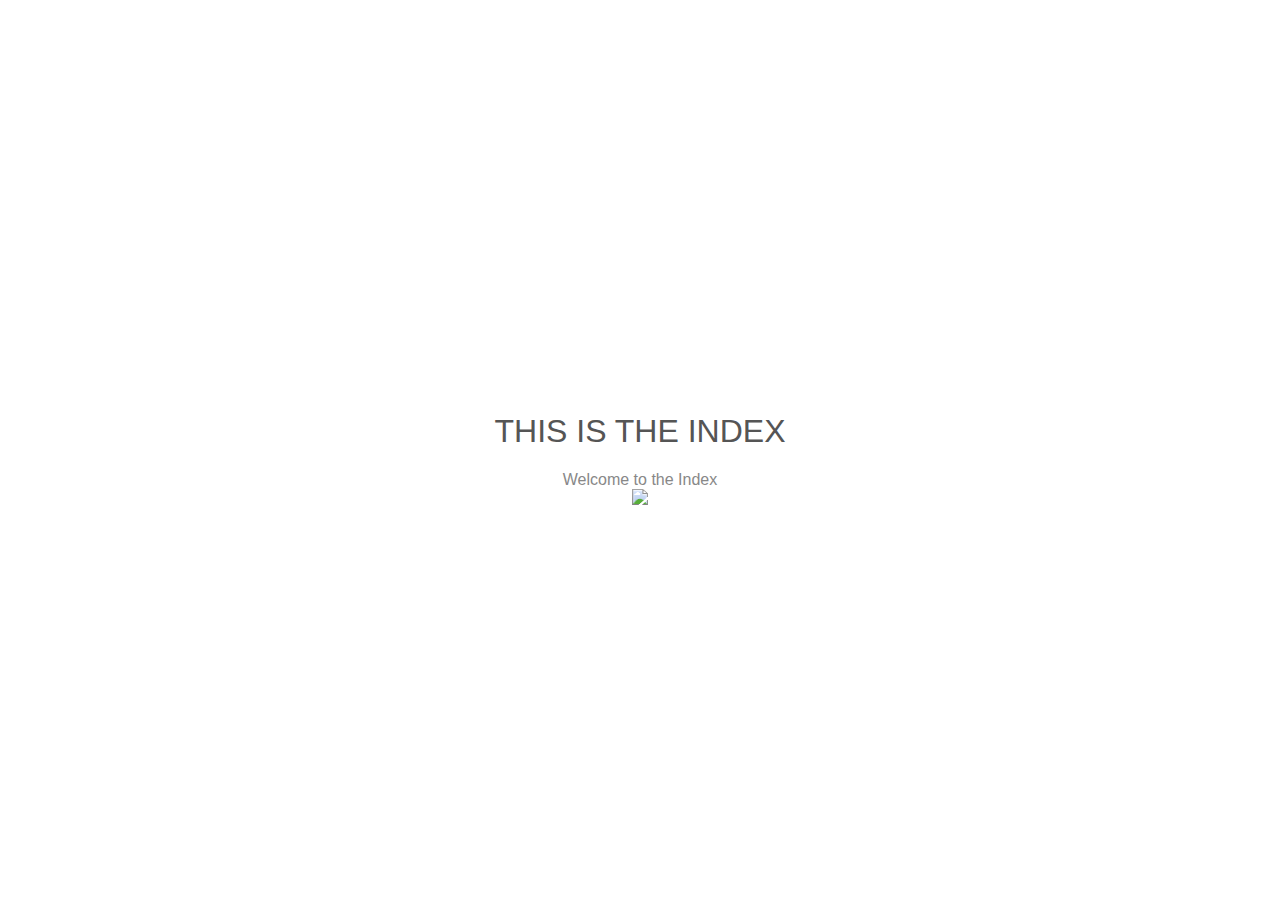
==== Index.html @ 2b30ef71 "Created Index.html . Partally created Response and Request classes in Server module." ====
<!doctype html>
<html lang="en">

<head>
    <meta charset="utf-8">
    <title>Index</title>
    <meta name="viewport" content="width=device-width, initial-scale=1">

    <style>

        {
            line-height: 1.2
        ;
            margin: 0
        ;
        }


        html {

            color: #888;

            display: table;

            font-family: sans-serif;

            height: 100%;

            text-align: center;

            width: 100%;

        }


        body {

            display: table-cell;

            vertical-align: middle;

            margin: 2em auto;

        }


        h1 {

            color: #555;

            font-size: 2em;

            font-weight: 400;

        }


        p {

            margin: 0 auto;

            width: 280px;

        }


        @media only screen and (max-width: 280px) {


            body,
            p {

                width: 95%;

            }


            h1 {

                font-size: 1.5em;

                margin: 0 0 0.3em;

            }


        }

    </style>

</head>


<body>

<h1>
    THIS IS
    THE INDEX </h1>

<p>Welcome to the Index </p>
<img src="https://www.gamereactor.se/media/forum/se/14567594_73.jpg">

</body>


</html>
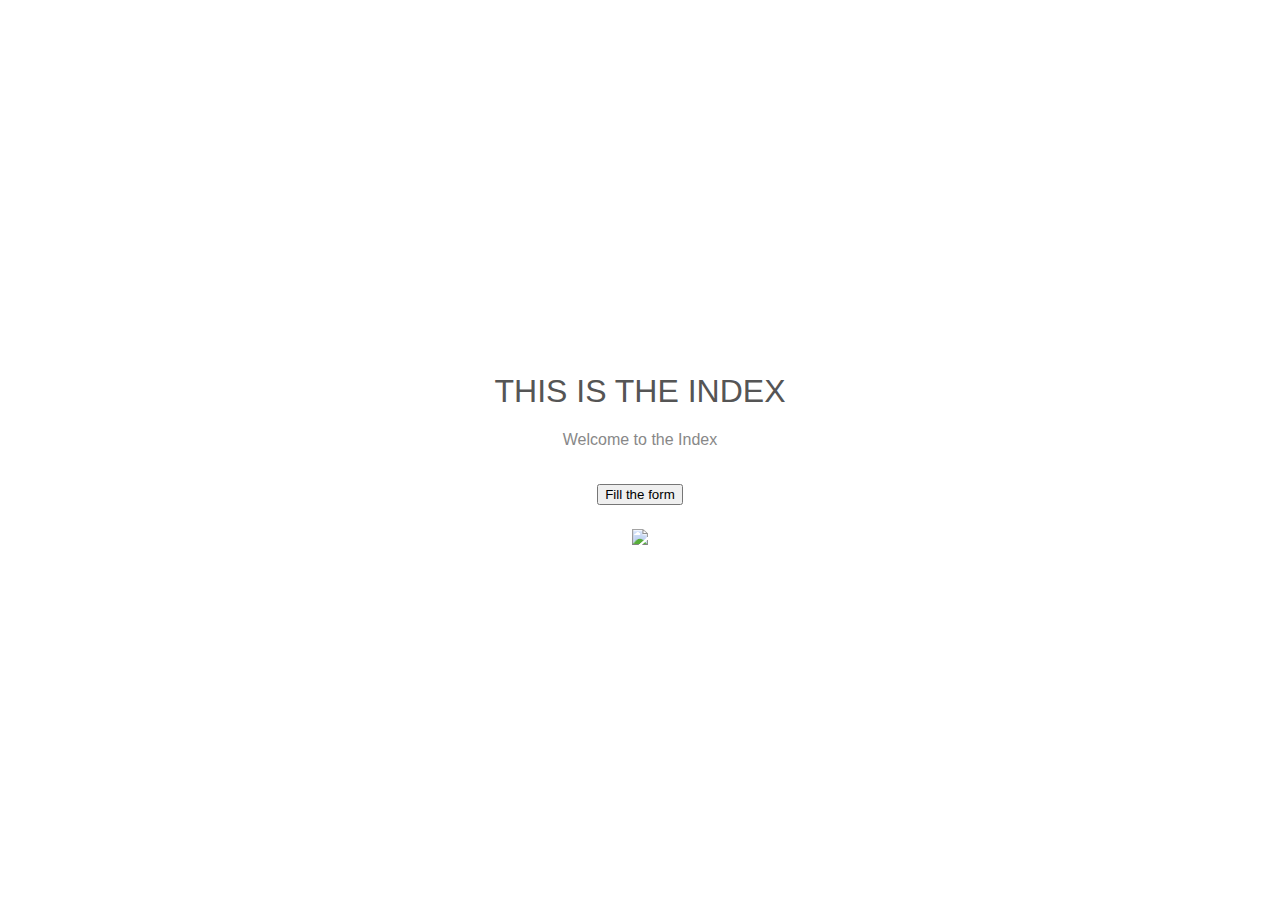
==== commit 240ddcd0: "Fixed Html bug" ====
--- a/Index.html
+++ b/Index.html
@@ -98,6 +98,10 @@
     THE INDEX </h1>
 
 <p>Welcome to the Index </p>
+<!--form method="GET" action="form.html">
+    <input type="submit" value="Fill the form">
+</form-->
+<h1><button type="button" onclick="window.location.href = 'form.html'">Fill the form</button></h1>
 <img src="https://www.gamereactor.se/media/forum/se/14567594_73.jpg">
 
 </body>
